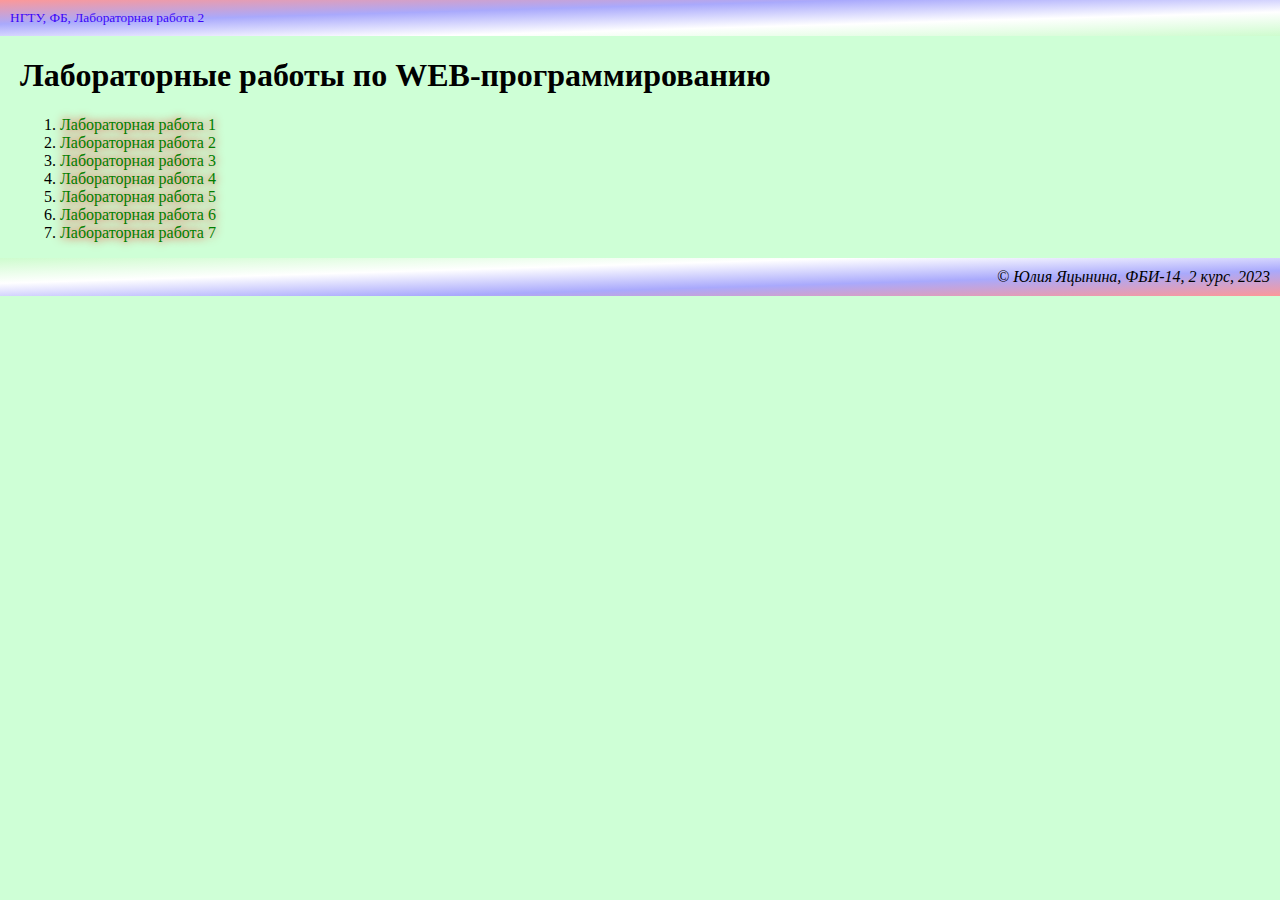
==== лабы/index.html @ 506f39bd "создание папок" ====
<!DOCTYPE html>
<html lang="ru">
    <head>
        <meta charset="UTF-8">
        <meta http-equiv="X-UA-Compatible" content="IE=edge">
        <meta name="viewport" content="width=device-width, initial-scale=1.0">
        <title>Яцынина Юлия Сергеевна. Лабораторные работы по WEB-программированию</title>
        <link rel="stylesheet" href="main.css">
    </head>
    <body>
        <header>
            НГТУ, ФБ, Лабораторная работа 2
        </header>
        <main>
            <h1>Лабораторные работы по WEB-программированию</h1>
            <ol>
                <li><a href="lab1.html" target="_blank">Лабораторная работа 1</a></li>
                <li><a href="lab2.html" target="_blank">Лабораторная работа 2</a></li>
                <li><a href="lab3.html" target="_blank">Лабораторная работа 3</a></li>
                <li><a href="lab4.html" target="_blank">Лабораторная работа 4</a></li>
                <li><a href="lab5.html" target="_blank">Лабораторная работа 5</a></li>
                <li><a href="lab6.html" target="_blank">Лабораторная работа 6</a></li>
                <li><a href="lab7.html" target="_blank">Лабораторная работа 7</a></li>
            </ol>
        </main>
        <footer>
            &copy; Юлия Яцынина, ФБИ-14, 2 курс, 2023
        </footer>
    </body>
</html>
---- лабы/main.css ----
body {
    background-color:rgb(206, 255, 214);
    color: rgb(0, 0, 0);
    font-family: 'Times New Roman', Times, serif;
    margin: 0px;
}

main {
    margin: 10px 20px;
}

header {
    background-image: linear-gradient(to right bottom, rgb(252, 152, 152), rgb(169, 169, 252), white, rgb(206, 252, 206) );
    color: black;
    padding: 10px;
    font-size: 16pt;
}
header:hover {
    font-size: 10pt;
    color: rgb(59, 6, 249);
}

header:active {
    font-size: 24pt;
    color: white;
}

footer {
    background-image: linear-gradient(to left top, rgb(252, 152, 152), rgb(169, 169, 252), white, rgb(206, 252, 206) );
    color: black;
    padding: 10px;
    font-size: 12pt;
    text-align: right;
    font-style: italic;
}

footer:hover {
    font-size: 10pt;
    color: rgb(59, 6, 249);
}

footer:active {
    font-size: 26pt;
    color: rgb(255, 255, 255);
}

a {
    text-decoration: none;
    color: green;
    transition: 600ms 3s;
    text-shadow: 0px 0px 10px rgb(255, 0, 0);
}

a:visited {
    color: rgb(255, 0, 0);
}

a:hover {
    color: rgb(38, 0, 255);
    text-decoration: underline;
    background-color:rgb(255, 255, 255);
    font-weight: bold;
    transition: 600ms 0.3s;
}

a:active {
    color: fuchsia;
    background-color: pink;
}
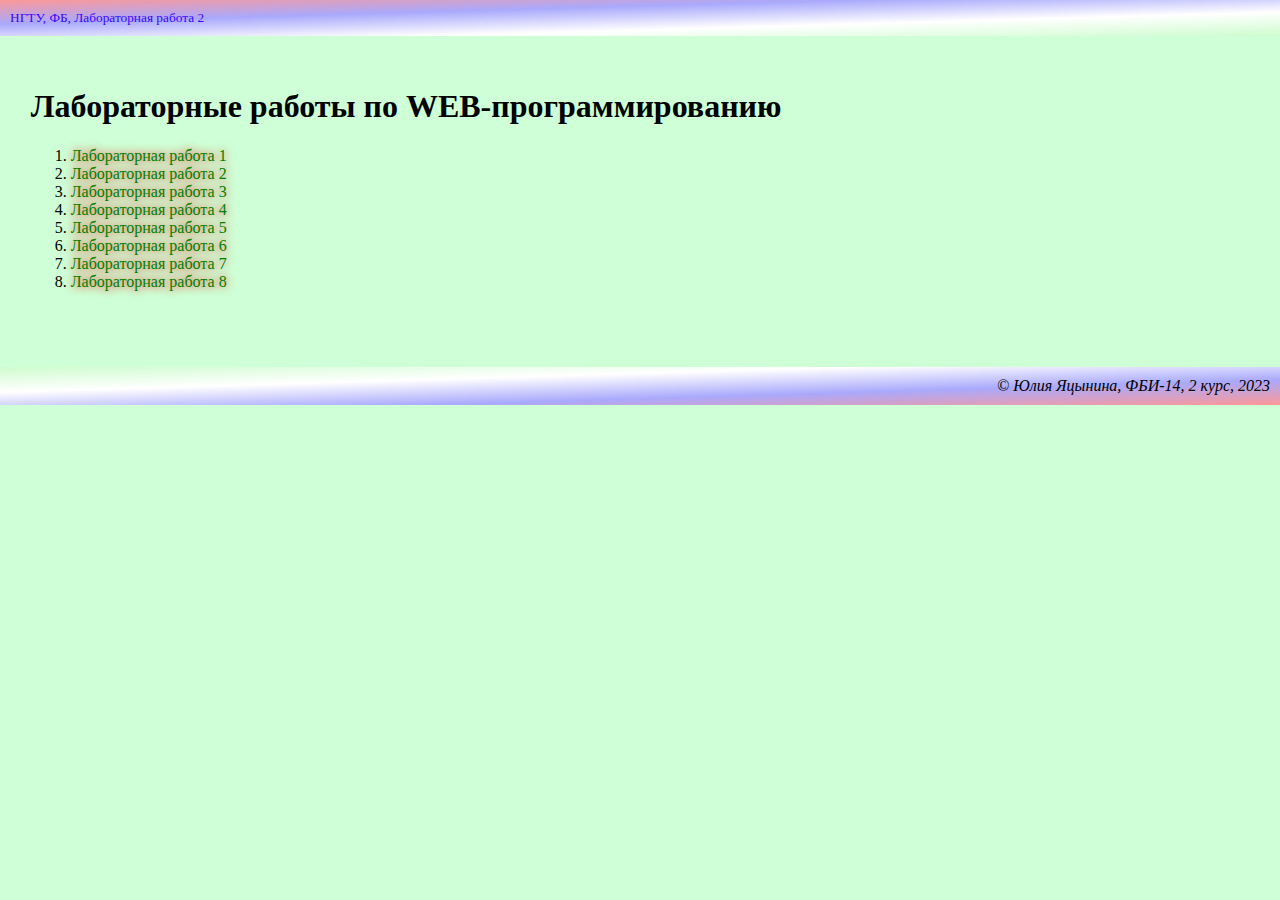
==== commit e88a5560: "заготовка к 8-ой лабораторной" ====
--- a/лабы/index.html
+++ b/лабы/index.html
@@ -21,6 +21,7 @@
                 <li><a href="lab5.html" target="_blank">Лабораторная работа 5</a></li>
                 <li><a href="lab6.html" target="_blank">Лабораторная работа 6</a></li>
                 <li><a href="lab7.html" target="_blank">Лабораторная работа 7</a></li>
+                <li><a href="lab8.html" target="_blank">Лабораторная работа 8</a></li>
             </ol>
         </main>
         <footer>
--- a/лабы/main.css
+++ b/лабы/main.css
@@ -6,7 +6,9 @@
 }
 
 main {
-    margin: 10px 20px;
+    margin: 1.2%;
+    padding: 1.2%;
+    padding-bottom: 45px;
 }
 
 header {
